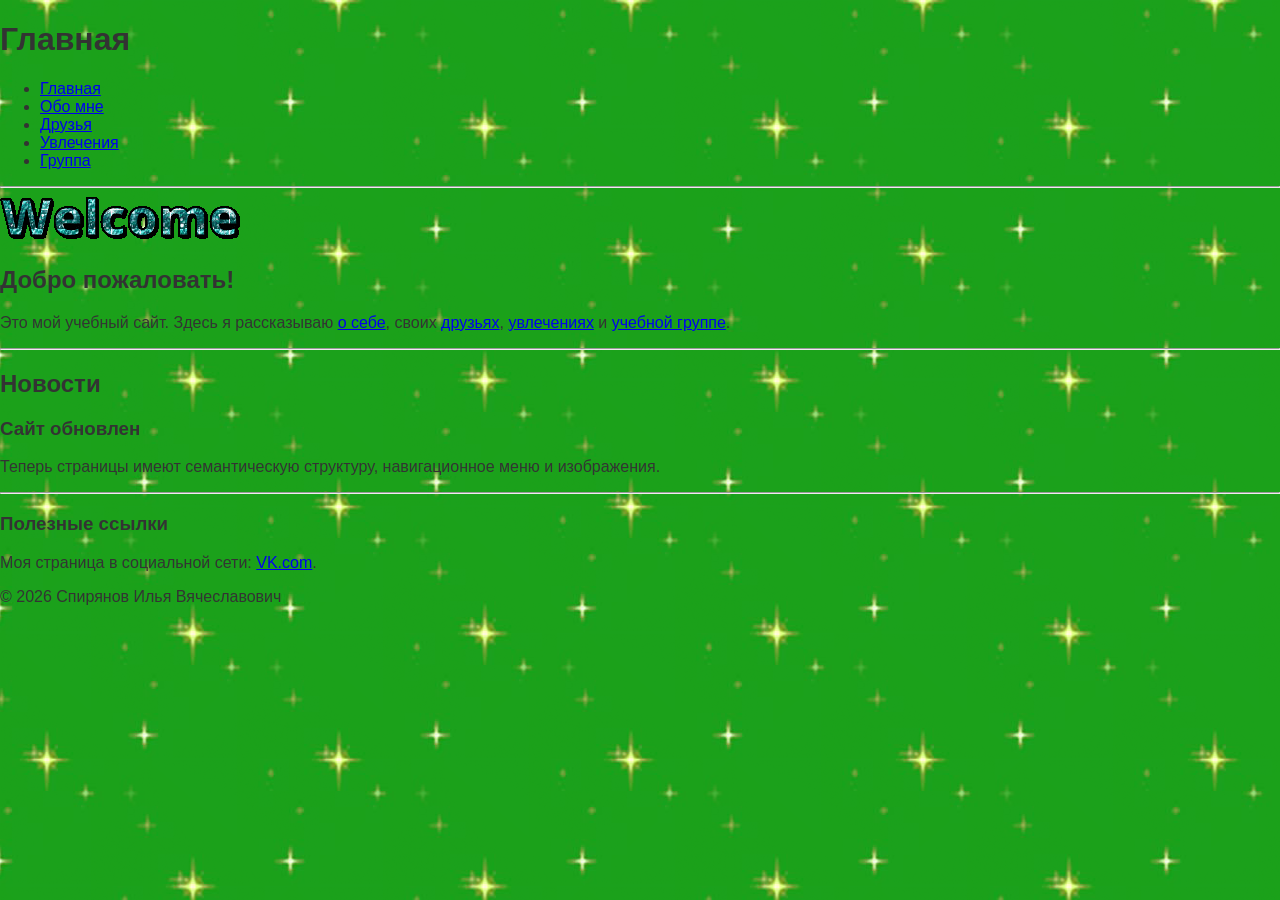
==== frontend/index.html @ 2bac07ed "добавил style.css файл и привязал к html" ====
<!DOCTYPE html>
<html lang="ru">

<head>
    <link rel="stylesheet" href="style.css">
    <meta charset="UTF-8">
    <title>Главная</title>
</head>

<body>

    <header>
        <h1>Главная</h1>
        <nav>
            <ul>
                <li><a href="index.html">Главная</a></li>
                <li><a href="about.html">Обо мне</a></li>
                <li><a href="friends.html">Друзья</a></li>
                <li><a href="hobbies.html">Увлечения</a></li>
                <li><a href="group.html">Группа</a></li>
            </ul>
        </nav>
    </header>

    <hr />

    <main>

        <section id="welcome">
            <img src="images/welcome.gif" alt="Приветствие" />
            <h2>Добро пожаловать!</h2>
            <p>
                Это мой учебный сайт. Здесь я рассказываю <a href="about.html">о себе</a>,
                своих <a href="friends.html">друзьях</a>,
                <a href="hobbies.html">увлечениях</a> и
                <a href="group.html">учебной группе</a>.
            </p>
        </section>

        <hr />

        <section id="news">
            <h2>Новости</h2>
            <article>
                <h3>Сайт обновлен</h3>
                <p>
                    Теперь страницы имеют семантическую структуру,
                    навигационное меню и изображения.
                </p>
            </article>
        </section>

        <hr />

        <aside>
            <h3>Полезные ссылки</h3>
            <p>
                Моя страница в социальной сети:
                <a href="https://vk.com/id571000817" target="_blank" rel="noopener" title="ЖМИ">VK.com</a>.
            </p>
        </aside>

    </main>

    <footer>
        <p>&copy; 2026 Спирянов Илья Вячеславович</p>
    </footer>

</body>
</html>
---- frontend/style.css ----
﻿body {
    font-family: Arial, sans-serif; /* Шрифт и резервное семейство */
    font-size: 1rem; /* Размер шрифта */
    color: #333333; /* Тёмно-серый цвет текста */
    margin: 0; /* Сброс стандартных отступов браузера */

    background-image: url('images/tile.png'); /* Путь к картинке */
    background-repeat: repeat; /* Не повторять картинку */
    background-size: auto; /* Растянуть на весь экран */
    background-position: top left; /* Центрировать */
    background-attachment: scroll; /* Зафиксировать при прокрутке */
    background-color: #1ba11a;
}
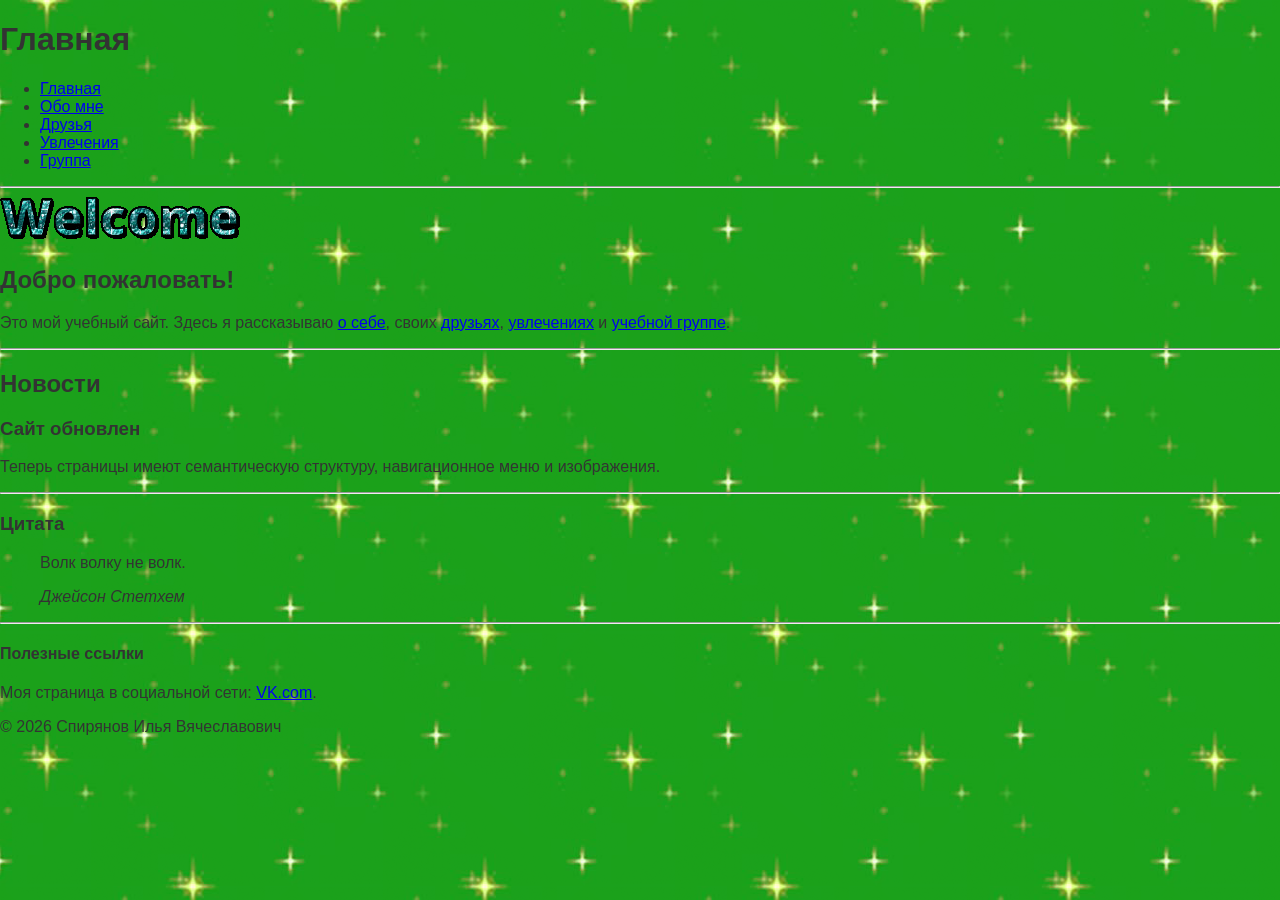
==== commit c9cdea07: "добавил селектор класса .highlight" ====
--- a/frontend/index.html
+++ b/frontend/index.html
@@ -29,7 +29,7 @@
         <section id="welcome">
             <img src="images/welcome.gif" alt="Приветствие" />
             <h2>Добро пожаловать!</h2>
-            <p>
+            <p class="highlight">
                 Это мой учебный сайт. Здесь я рассказываю <a href="about.html">о себе</a>,
                 своих <a href="friends.html">друзьях</a>,
                 <a href="hobbies.html">увлечениях</a> и
@@ -52,8 +52,18 @@
 
         <hr />
 
+        <section>
+            <h3>Цитата</h3>
+            <blockquote>
+                <p>Волк волку не волк.</p>
+                <cite>Джейсон Стетхем</cite>
+            </blockquote>
+        </section>
+
+        <hr />
+
         <aside>
-            <h3>Полезные ссылки</h3>
+            <h4>Полезные ссылки</h4>
             <p>
                 Моя страница в социальной сети:
                 <a href="https://vk.com/id571000817" target="_blank" rel="noopener" title="ЖМИ">VK.com</a>.
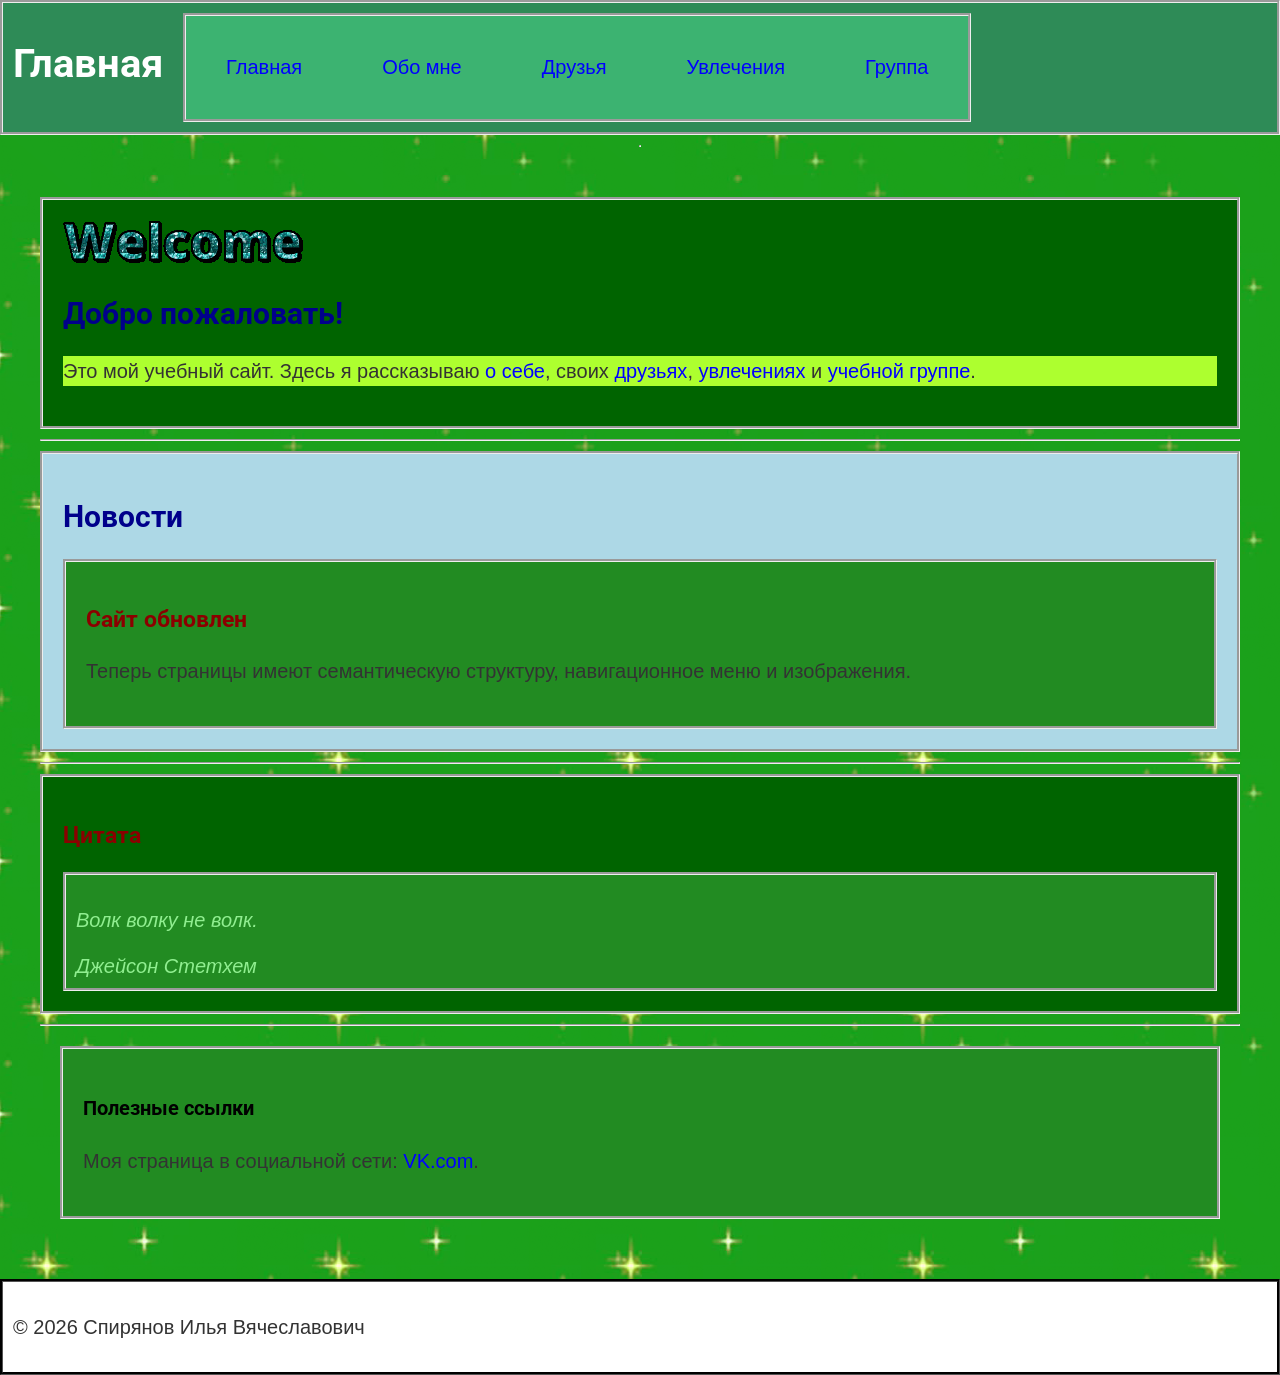
==== commit c98d92f1: "начал лабораторную 4 frontend" ====
--- a/frontend/index.html
+++ b/frontend/index.html
@@ -8,73 +8,77 @@
 </head>
 
 <body>
+    <div class="page">
 
-    <header>
-        <h1>Главная</h1>
-        <nav>
-            <ul>
-                <li><a href="index.html">Главная</a></li>
-                <li><a href="about.html">Обо мне</a></li>
-                <li><a href="friends.html">Друзья</a></li>
-                <li><a href="hobbies.html">Увлечения</a></li>
-                <li><a href="group.html">Группа</a></li>
-            </ul>
-        </nav>
-    </header>
-
-    <hr />
-
-    <main>
-
-        <section id="welcome">
-            <img src="images/welcome.gif" alt="Приветствие" />
-            <h2>Добро пожаловать!</h2>
-            <p class="highlight">
-                Это мой учебный сайт. Здесь я рассказываю <a href="about.html">о себе</a>,
-                своих <a href="friends.html">друзьях</a>,
-                <a href="hobbies.html">увлечениях</a> и
-                <a href="group.html">учебной группе</a>.
-            </p>
-        </section>
+        <header>
+            <div class="logo">
+                <h1>Главная</h1>
+            </div>
+            <nav>
+                <ul>
+                    <li><a href="index.html">Главная</a></li>
+                    <li><a href="about.html">Обо мне</a></li>
+                    <li><a href="friends.html">Друзья</a></li>
+                    <li><a href="hobbies.html">Увлечения</a></li>
+                    <li><a href="group.html">Группа</a></li>
+                </ul>
+            </nav>
+        </header>
 
         <hr />
 
-        <section id="news">
-            <h2>Новости</h2>
-            <article>
-                <h3>Сайт обновлен</h3>
+        <main>
+
+            <section id="welcome">
+                <img src="images/welcome.gif" alt="Приветствие" />
+                <h2>Добро пожаловать!</h2>
+                <p class="highlight">
+                    Это мой учебный сайт. Здесь я рассказываю <a href="about.html">о себе</a>,
+                    своих <a href="friends.html">друзьях</a>,
+                    <a href="hobbies.html">увлечениях</a> и
+                    <a href="group.html">учебной группе</a>.
+                </p>
+            </section>
+
+            <hr />
+
+            <section id="news">
+                <h2>Новости</h2>
+                <article>
+                    <h3>Сайт обновлен</h3>
+                    <p>
+                        Теперь страницы имеют семантическую структуру,
+                        навигационное меню и изображения.
+                    </p>
+                </article>
+            </section>
+
+            <hr />
+
+            <section>
+                <h3>Цитата</h3>
+                <blockquote>
+                    <p>Волк волку не волк.</p>
+                    <cite>Джейсон Стетхем</cite>
+                </blockquote>
+            </section>
+
+            <hr />
+
+            <aside>
+                <h4>Полезные ссылки</h4>
                 <p>
-                    Теперь страницы имеют семантическую структуру,
-                    навигационное меню и изображения.
+                    Моя страница в социальной сети:
+                    <a href="https://vk.com/id571000817" target="_blank" rel="noopener" title="ЖМИ">VK.com</a>.
                 </p>
-            </article>
-        </section>
+            </aside>
 
-        <hr />
+        </main>
 
-        <section>
-            <h3>Цитата</h3>
-            <blockquote>
-                <p>Волк волку не волк.</p>
-                <cite>Джейсон Стетхем</cite>
-            </blockquote>
-        </section>
-
-        <hr />
-
-        <aside>
-            <h4>Полезные ссылки</h4>
-            <p>
-                Моя страница в социальной сети:
-                <a href="https://vk.com/id571000817" target="_blank" rel="noopener" title="ЖМИ">VK.com</a>.
-            </p>
-        </aside>
-
-    </main>
-
-    <footer>
-        <p>&copy; 2026 Спирянов Илья Вячеславович</p>
-    </footer>
-
+        <footer>
+            <p>&copy; 2026 Спирянов Илья Вячеславович</p>
+        </footer>
+    
+    </div>
 </body>
 </html>
--- a/frontend/style.css
+++ b/frontend/style.css
@@ -1,13 +1,181 @@
-﻿body {
-    font-family: Arial, sans-serif; /* Шрифт и резервное семейство */
-    font-size: 1rem; /* Размер шрифта */
-    color: #333333; /* Тёмно-серый цвет текста */
-    margin: 0; /* Сброс стандартных отступов браузера */
+﻿@import url('https://fonts.googleapis.com/css2?family=Roboto&display=swap');
 
-    background-image: url('images/tile.png'); /* Путь к картинке */
-    background-repeat: repeat; /* Не повторять картинку */
-    background-size: auto; /* Растянуть на весь экран */
-    background-position: top left; /* Центрировать */
-    background-attachment: scroll; /* Зафиксировать при прокрутке */
+*, *::before, *::after {
+    box-sizing: border-box;
+}
+
+:root {
+    --a-link: blue;
+    --a-visited: darkslateblue;
+    --a-hover: darkblue;
+    --a-active: deepskyblue;
+    --main-background: darkgreen;
+    --second-background: forestgreen;
+    --header-background: seagreen;
+    --nav-background: mediumseagreen;
+    --news-background: lightblue;
+}
+
+html {
+    font-size: 20px;
+}
+
+body {
+    font-family: Arial, sans-serif;
+    font-size: 1rem;
+    color: #333333;
+    margin: 0; 
+
+    background-image: url('images/tile.png');
+    background-repeat: repeat;
+    background-position: top left;
+    background-attachment: scroll;
     background-color: #1ba11a;
 }
+
+.page {
+    display: grid;
+}
+
+.important {
+    color: red;
+    font-weight: 800;
+}
+
+.highlight {
+    background-color: greenyellow;
+}
+
+#news {
+    background-color: var(--news-background);
+    border: groove;
+}
+
+h1, h2, h3, h4 {
+    font-family: 'Roboto', Arial;
+}
+
+h1 {
+    color: white;
+}
+
+h2 {
+    color: darkblue;
+}
+
+h3 {
+    color: darkred;
+}
+
+h4 {
+    color: black;
+}
+
+p {
+    text-align: justify;
+    line-height: 1.5;
+}
+
+ul {
+    list-style-type: square;
+}
+
+a:link {
+    color: var(--a-link);
+    text-decoration: none;
+}
+
+a:visited {
+    color: var(--a-visited);
+}
+
+a:hover {
+    color: var(--a-hover);
+    text-decoration: underline;
+}
+
+a:active {
+    color: var(--a-active);
+}
+
+nav ul {
+    list-style: none;
+    display: flex;
+    font-size: 1rem;
+    gap: 4rem;
+    margin: 2rem;
+    padding: 0;
+    justify-content: center;
+}
+
+nav a:visited {
+    color: var(--a-link);
+}
+
+nav a:hover {
+    color: var(--a-hover);
+    text-decoration: underline;
+}
+
+nav a:active {
+    color: var(--a-active);
+}
+
+blockquote {
+    color: lightgreen;
+    font-style:italic;
+    margin: 0;
+    padding: 0.5rem;
+    border: groove;
+    background-color: var(--second-background);
+}
+
+header {
+    display: flex;
+    background-color: var(--header-background);
+    margin: 0;
+    padding: 0.5rem;
+    gap: 1rem;
+    border: groove;
+}
+
+nav {
+    background-color: var(--nav-background);
+    margin: 0;
+    padding: 0;
+    border: groove;
+}
+
+main {
+    margin: 1rem;
+    padding: 1rem;
+}
+
+section {
+    margin: 0;
+    padding: 1rem;
+    background-color: var(--main-background);
+    border: groove;
+}
+
+article {
+    margin: 0;
+    padding: 1rem;
+    background-color: var(--second-background);
+    border: groove;
+}
+
+aside {
+    margin: 1rem;
+    padding: 1rem;
+    background-color: var(--second-background);
+    border: groove;
+}
+
+footer {
+    margin: 0;
+    padding: 0.5rem;
+    background-color: white;
+    border: groove;
+    border-color: black;
+}
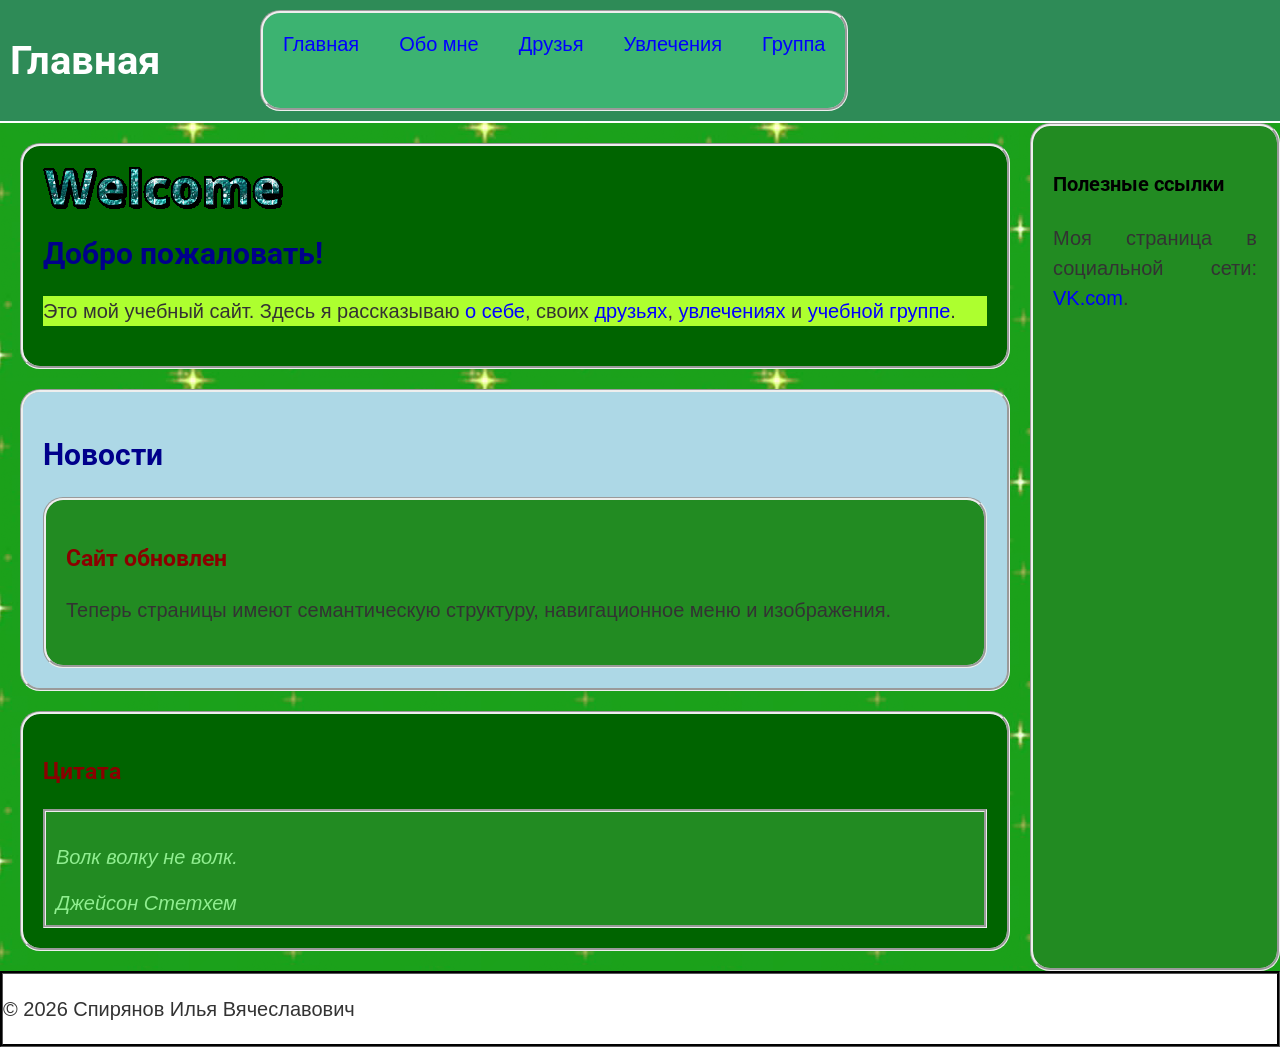
==== commit 793ed225: "сделал 4 лабораторную frontend" ====
--- a/frontend/index.html
+++ b/frontend/index.html
@@ -25,8 +25,6 @@
             </nav>
         </header>
 
-        <hr />
-
         <main>
 
             <section id="welcome">
@@ -40,8 +38,6 @@
                 </p>
             </section>
 
-            <hr />
-
             <section id="news">
                 <h2>Новости</h2>
                 <article>
@@ -53,8 +49,6 @@
                 </article>
             </section>
 
-            <hr />
-
             <section>
                 <h3>Цитата</h3>
                 <blockquote>
@@ -63,17 +57,15 @@
                 </blockquote>
             </section>
 
-            <hr />
+        </main>
 
-            <aside>
-                <h4>Полезные ссылки</h4>
-                <p>
-                    Моя страница в социальной сети:
-                    <a href="https://vk.com/id571000817" target="_blank" rel="noopener" title="ЖМИ">VK.com</a>.
-                </p>
-            </aside>
-
-        </main>
+        <aside>
+            <h4>Полезные ссылки</h4>
+            <p>
+                Моя страница в социальной сети:
+                <a href="https://vk.com/id571000817" target="_blank" rel="noopener" title="ЖМИ">VK.com</a>.
+            </p>
+        </aside>
 
         <footer>
             <p>&copy; 2026 Спирянов Илья Вячеславович</p>
--- a/frontend/style.css
+++ b/frontend/style.css
@@ -1,4 +1,18 @@
 ﻿@import url('https://fonts.googleapis.com/css2?family=Roboto&display=swap');
+
+@media (max-width: 900px) {
+    .page {
+        grid-template-columns: 1fr;
+        grid-template-areas: "header" "main" "aside" "footer"
+    }
+    .logo {
+        min-width: auto;
+    }
+    nav ul {
+        flex-direction: column;
+        gap: 10px;
+    }
+}
 
 *, *::before, *::after {
     box-sizing: border-box;
@@ -35,6 +49,28 @@
 
 .page {
     display: grid;
+    grid-template-areas:
+        "header header"
+        "main   aside"
+        "footer footer";
+    grid-template-columns: 1fr 250px;
+    grid-template-rows: auto 1fr auto;
+    min-height: 100dvh;
+    gap: 0;
+}
+
+.cards {
+    display: grid;
+    grid-template-columns: repeat(auto-fit, minmax(250px, 1fr));
+    gap: 10px;
+}
+
+.card {
+    border-radius: 20px;
+}
+
+.logo {
+    min-width: 250px;
 }
 
 .important {
@@ -71,6 +107,12 @@
     color: black;
 }
 
+img {
+    display: block;
+    max-width: 100%;
+    height: auto;
+}
+
 p {
     text-align: justify;
     line-height: 1.5;
@@ -98,12 +140,39 @@
     color: var(--a-active);
 }
 
+blockquote {
+    color: lightgreen;
+    font-style:italic;
+    margin: 0;
+    padding: 10px;
+    border: groove;
+    background-color: var(--second-background);
+}
+
+header {
+    display: flex;
+    background-color: var(--header-background);
+    margin: 0;
+    padding: 10px;
+    gap: 0;
+    position: sticky;
+    top: 0;
+    z-index: 10;
+    grid-area: header;
+    border-bottom: 2px white solid;
+}
+
+nav {
+    background-color: var(--nav-background);
+    border: groove;
+    border-radius: 20px;
+}
+
 nav ul {
     list-style: none;
     display: flex;
-    font-size: 1rem;
-    gap: 4rem;
-    margin: 2rem;
+    gap: 2rem;
+    margin: 1rem;
     padding: 0;
     justify-content: center;
 }
@@ -121,61 +190,45 @@
     color: var(--a-active);
 }
 
-blockquote {
-    color: lightgreen;
-    font-style:italic;
-    margin: 0;
-    padding: 0.5rem;
-    border: groove;
+main {
+    margin: 10px;
+    padding: 10px;
+    grid-area: main;
+    display: flex;
+    flex-direction: column;
+    gap: 1rem;
+}
+
+section {
+    margin: 0;
+    padding: 20px;
+    background-color: var(--main-background);
+    border: groove;
+    border-radius: 20px;
+}
+
+article {
+    margin: 0;
+    padding: 20px;
     background-color: var(--second-background);
-}
-
-header {
-    display: flex;
-    background-color: var(--header-background);
-    margin: 0;
-    padding: 0.5rem;
-    gap: 1rem;
-    border: groove;
-}
-
-nav {
-    background-color: var(--nav-background);
+    border: groove;
+    border-radius: 20px;
+}
+
+aside {
+    margin: 0;
+    padding: 20px;
+    background-color: var(--second-background);
+    border: groove;
+    grid-area: aside;
+    border-radius: 20px;
+}
+
+footer {
     margin: 0;
     padding: 0;
-    border: groove;
-}
-
-main {
-    margin: 1rem;
-    padding: 1rem;
-}
-
-section {
-    margin: 0;
-    padding: 1rem;
-    background-color: var(--main-background);
-    border: groove;
-}
-
-article {
-    margin: 0;
-    padding: 1rem;
-    background-color: var(--second-background);
-    border: groove;
-}
-
-aside {
-    margin: 1rem;
-    padding: 1rem;
-    background-color: var(--second-background);
-    border: groove;
-}
-
-footer {
-    margin: 0;
-    padding: 0.5rem;
     background-color: white;
     border: groove;
     border-color: black;
+    grid-area: footer;
 }
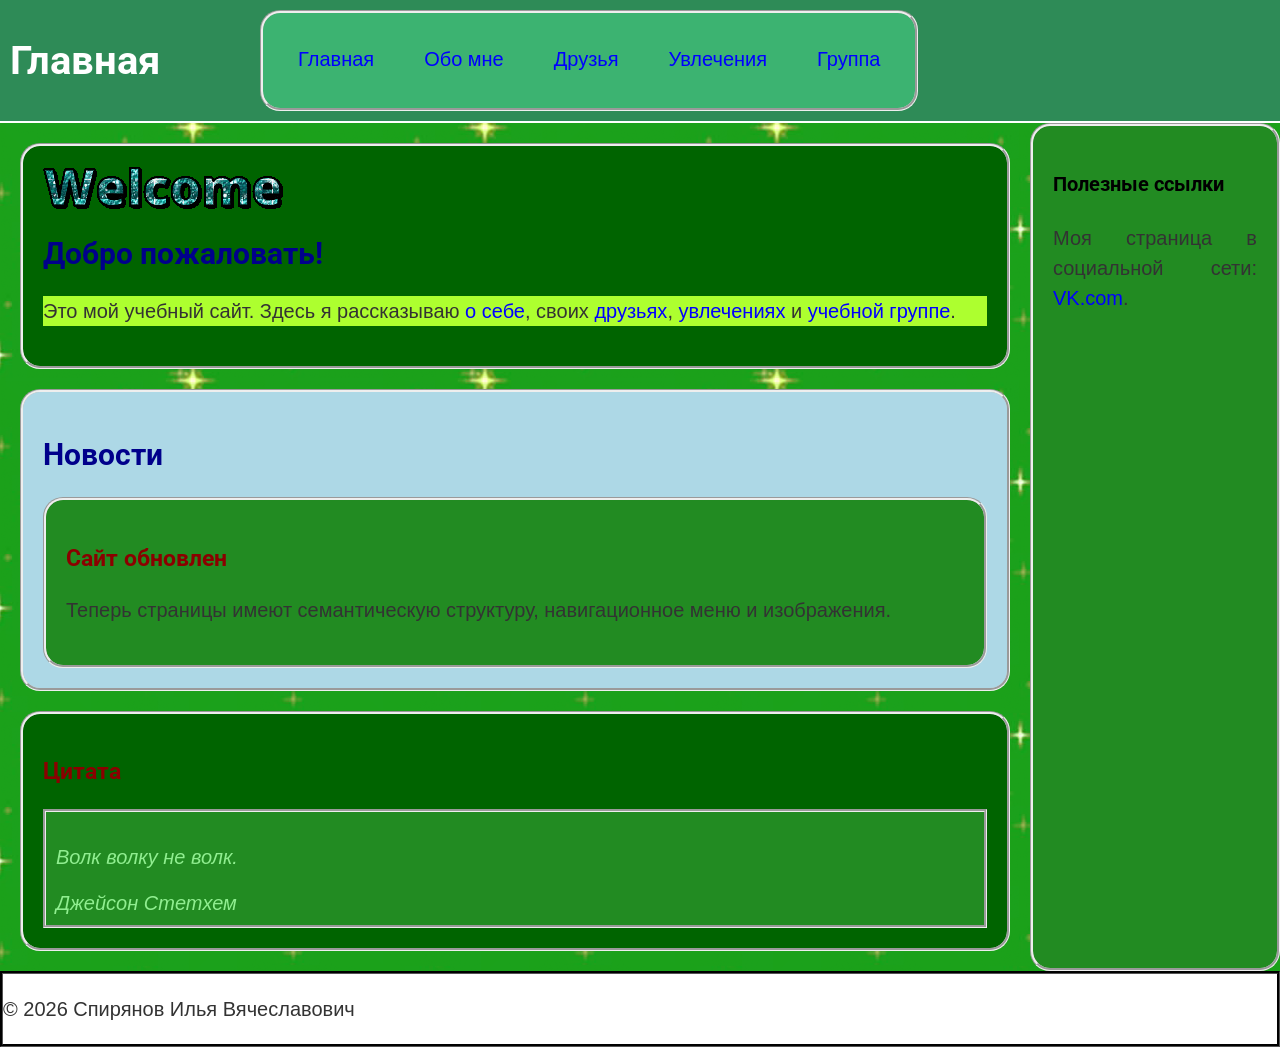
==== commit 90a6a865: "сделал 5 лабораторную frontend" ====
--- a/frontend/index.html
+++ b/frontend/index.html
@@ -2,6 +2,7 @@
 <html lang="ru">
 
 <head>
+    <meta name="viewport" content="width=device-width, initial-scale=1.0">
     <link rel="stylesheet" href="style.css">
     <meta charset="UTF-8">
     <title>Главная</title>
@@ -11,6 +12,7 @@
     <div class="page">
 
         <header>
+            <button class="burger" id="burger">☰</button>
             <div class="logo">
                 <h1>Главная</h1>
             </div>
@@ -72,5 +74,6 @@
         </footer>
     
     </div>
+    <script src="script.js"></script>
 </body>
 </html>
--- a/frontend/style.css
+++ b/frontend/style.css
@@ -1,20 +1,6 @@
 ﻿@import url('https://fonts.googleapis.com/css2?family=Roboto&display=swap');
 
-@media (max-width: 900px) {
-    .page {
-        grid-template-columns: 1fr;
-        grid-template-areas: "header" "main" "aside" "footer"
-    }
-    .logo {
-        min-width: auto;
-    }
-    nav ul {
-        flex-direction: column;
-        gap: 10px;
-    }
-}
-
-*, *::before, *::after {
+* {
     box-sizing: border-box;
 }
 
@@ -73,6 +59,15 @@
     min-width: 250px;
 }
 
+.burger {
+    display: none;
+    background-color: transparent;
+    margin: 25px;
+    margin-left: 5px;
+    margin-right: 10px;
+    height: 30px;
+}
+
 .important {
     color: red;
     font-weight: 800;
@@ -171,8 +166,8 @@
 nav ul {
     list-style: none;
     display: flex;
-    gap: 2rem;
-    margin: 1rem;
+    gap: 50px;
+    margin: 35px;
     padding: 0;
     justify-content: center;
 }
@@ -231,4 +226,66 @@
     border: groove;
     border-color: black;
     grid-area: footer;
+}
+
+@media (max-width: 1023px) { /*для планшета*/
+    .page {
+        grid-template-columns: 200px 1fr;
+        grid-template-areas:
+            "header header"
+            "aside  main"
+            "footer footer";
+    }
+
+    nav ul {
+        gap: 20px;
+    }
+}
+
+@media (max-width: 767px) { /*для телефона*/
+    .page {
+        grid-template-columns: 1fr;
+        grid-template-areas:
+            "header"
+            "main"
+            "footer";
+    }
+
+    .cards {
+        grid-template-columns: 1fr;
+    }
+
+    .burger {
+        display: block;
+    }
+
+    nav {
+        display: none;
+    }
+
+    nav.active {
+        display: block;
+        position: absolute;
+        top: 100%;
+        left: 0;
+        width: 20%;
+    }
+
+    html {
+        font-size: 16px;
+    }
+
+    section, article {
+        padding: 10px;
+    }
+
+    nav ul {
+        flex-direction: column;
+        gap: 10px;
+        margin: 10px;
+    }
+
+    aside {
+        display: none;
+    }
 }
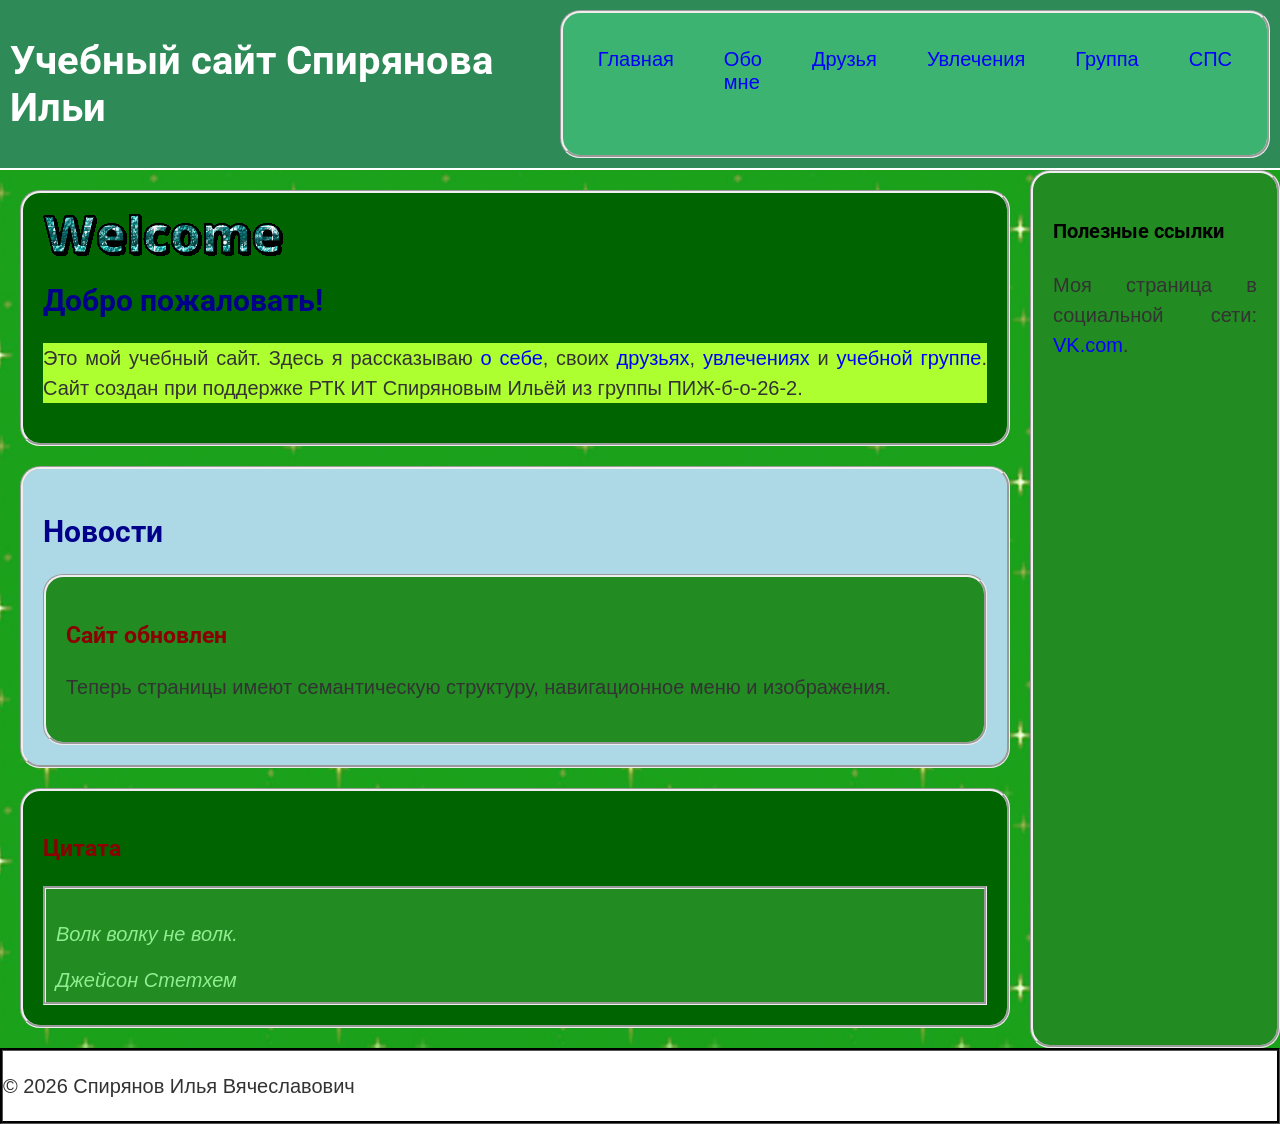
==== commit 587d4b3d: "Создал макет sps и дополнил работу" ====
--- a/frontend/index.html
+++ b/frontend/index.html
@@ -14,7 +14,7 @@
         <header>
             <button class="burger" id="burger">☰</button>
             <div class="logo">
-                <h1>Главная</h1>
+                <h1>Учебный сайт Спирянова Ильи</h1>
             </div>
             <nav>
                 <ul>
@@ -23,6 +23,7 @@
                     <li><a href="friends.html">Друзья</a></li>
                     <li><a href="hobbies.html">Увлечения</a></li>
                     <li><a href="group.html">Группа</a></li>
+                    <li><a href="sps.html">СПС</a></li>
                 </ul>
             </nav>
         </header>
@@ -37,6 +38,7 @@
                     своих <a href="friends.html">друзьях</a>,
                     <a href="hobbies.html">увлечениях</a> и
                     <a href="group.html">учебной группе</a>.
+                    Сайт создан при поддержке РТК ИТ Спиряновым Ильёй из группы ПИЖ-б-о-26-2.
                 </p>
             </section>
 
--- a/frontend/style.css
+++ b/frontend/style.css
@@ -268,7 +268,7 @@
         position: absolute;
         top: 100%;
         left: 0;
-        width: 20%;
+        width: 30%;
     }
 
     html {
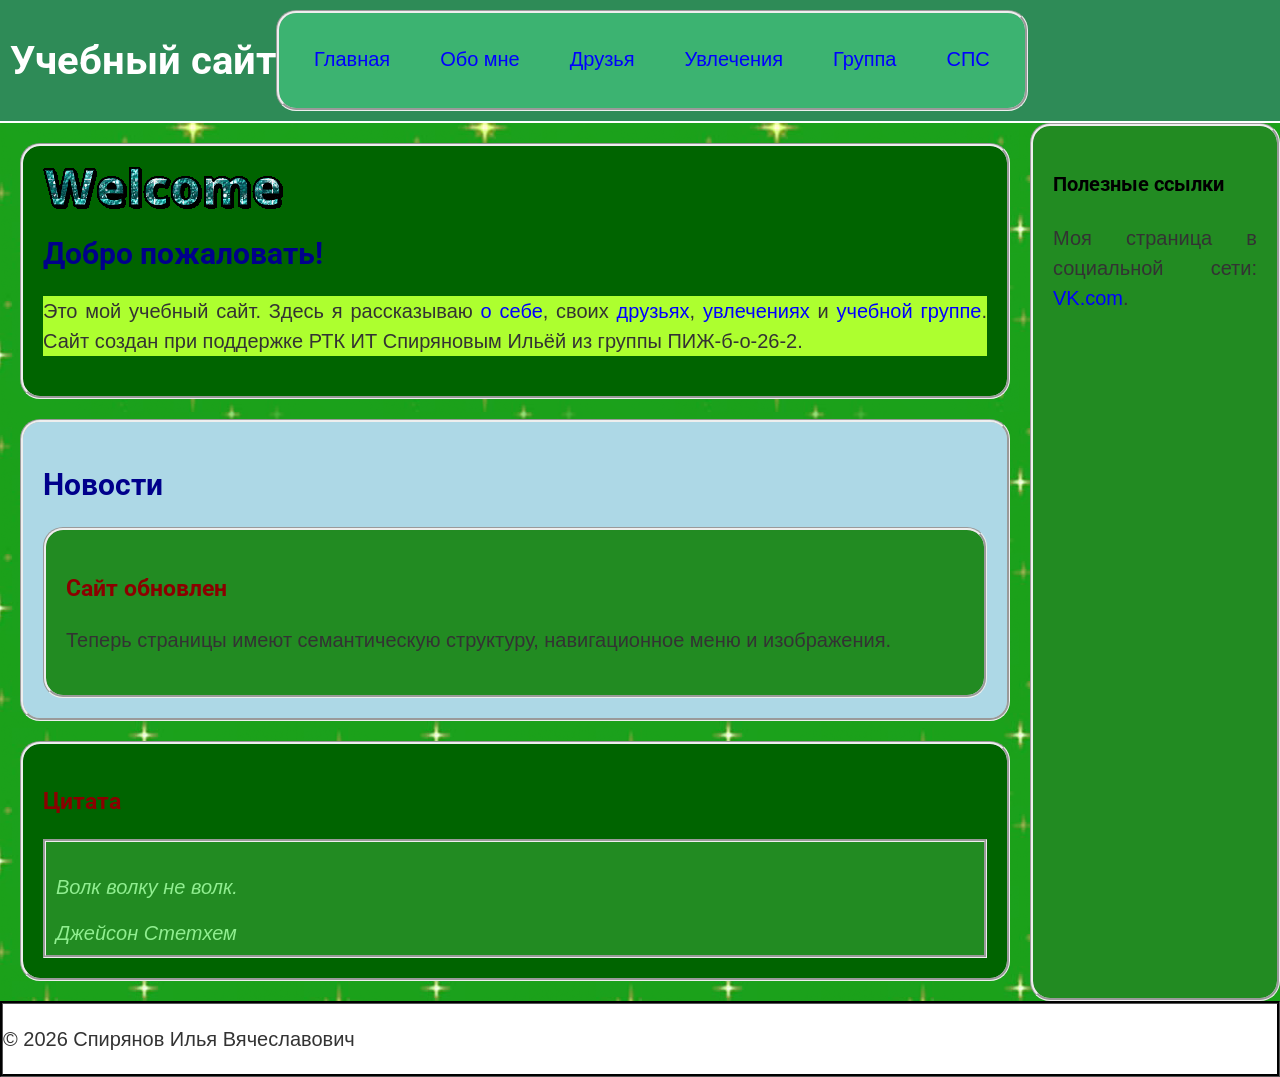
==== commit d1366e0d: "Добавил страницу спс. Заменил заголовок на главной" ====
--- a/frontend/index.html
+++ b/frontend/index.html
@@ -14,7 +14,7 @@
         <header>
             <button class="burger" id="burger">☰</button>
             <div class="logo">
-                <h1>Учебный сайт Спирянова Ильи</h1>
+                <h1>Учебный сайт</h1>
             </div>
             <nav>
                 <ul>
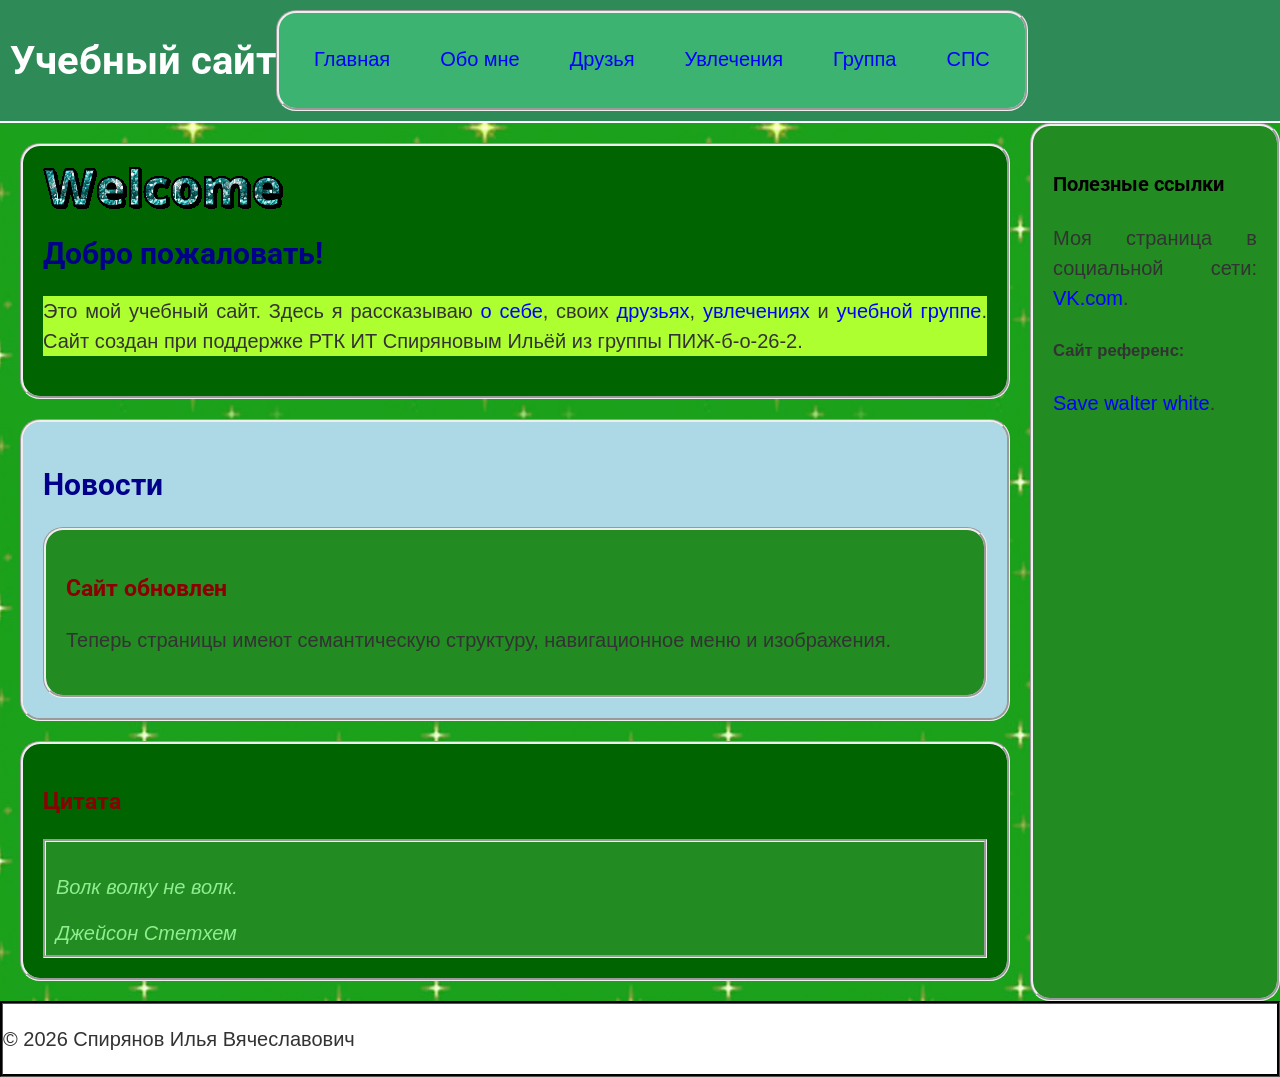
==== commit 30486945: "добавил ссылку на сайт референс" ====
--- a/frontend/index.html
+++ b/frontend/index.html
@@ -69,6 +69,10 @@
                 Моя страница в социальной сети:
                 <a href="https://vk.com/id571000817" target="_blank" rel="noopener" title="ЖМИ">VK.com</a>.
             </p>
+            <h5>Сайт референс:</h5>
+            <p>
+                <a href="http://www.savewalterwhite.com" target="_blank" rel="noopener" title="ЖМИ">Save walter white</a>.
+            </p>
         </aside>
 
         <footer>
